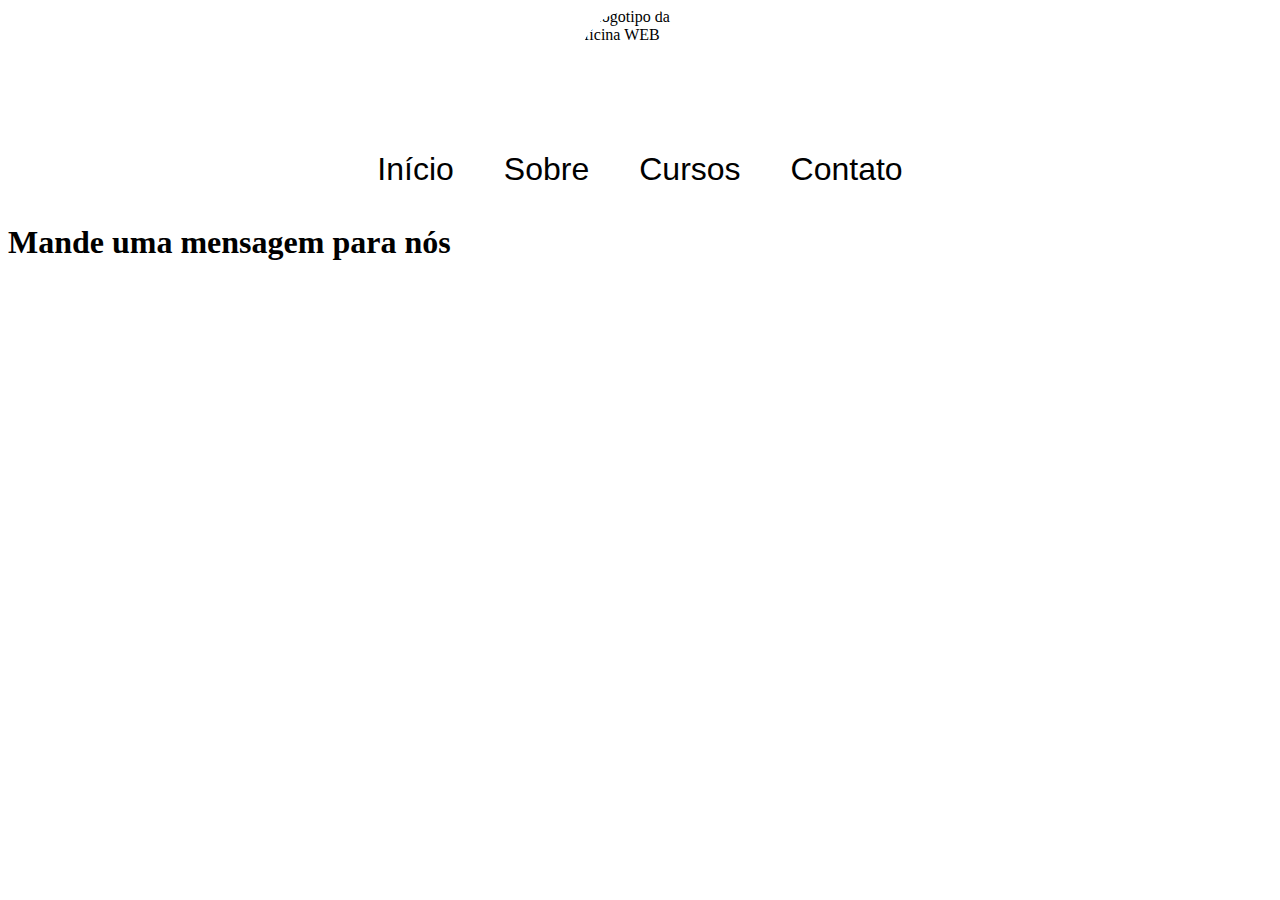
==== contact.html @ 6b04b9ab "initial commit" ====
<!DOCTYPE html>
<html lang="en">
<head>
  <meta charset="UTF-8">
  <meta http-equiv="X-UA-Compatible" content="IE=edge">
  <meta name="viewport" content="width=device-width, initial-scale=1.0">
  <title>Oficina WEB (Contato)</title>
  <link rel="stylesheet" href="navbar.css" type="text/css">
  <link rel="stylesheet" href="logo.css" type="text/css">
</head>
<body>
  <header>
    <img class="logo" src="https://www.logolynx.com/images/logolynx/fe/fe13f50eb6df7f30cda5f37520fedc79.png" alt="Logotipo da oficina WEB">
    <ul class="navbar">
      <li><a href="index.html">Início</a></li>
      <li><a href="about.html">Sobre</a></li>
      <li><a href="courses.html">Cursos</a></li>
      <li><a href="contact.html">Contato</a></li>
    </ul>
  </header>

  <main>
    <h1>Mande uma mensagem para nós</h1>
  </main>
</body>
</html>
---- navbar.css ----
ul.navbar {
  list-style: none;
  padding: 0px;
  margin: auto;
  font-size: 2rem;
  font-family: sans-serif;
  display: flex;
  flex-wrap: wrap;
  column-gap: 20px;
  justify-content: center;
}
ul.navbar li {
  padding: 15px;
}
ul.navbar li a {
  text-decoration: none;
  color: black;
}
ul.navbar li:hover {
  background-color: #ccc;
  font-weight: bold;
}
---- logo.css ----
img.logo {
  width: 128px;
  height: 128px;
  display: block;
  margin: auto;
  border-radius: 50%;
}
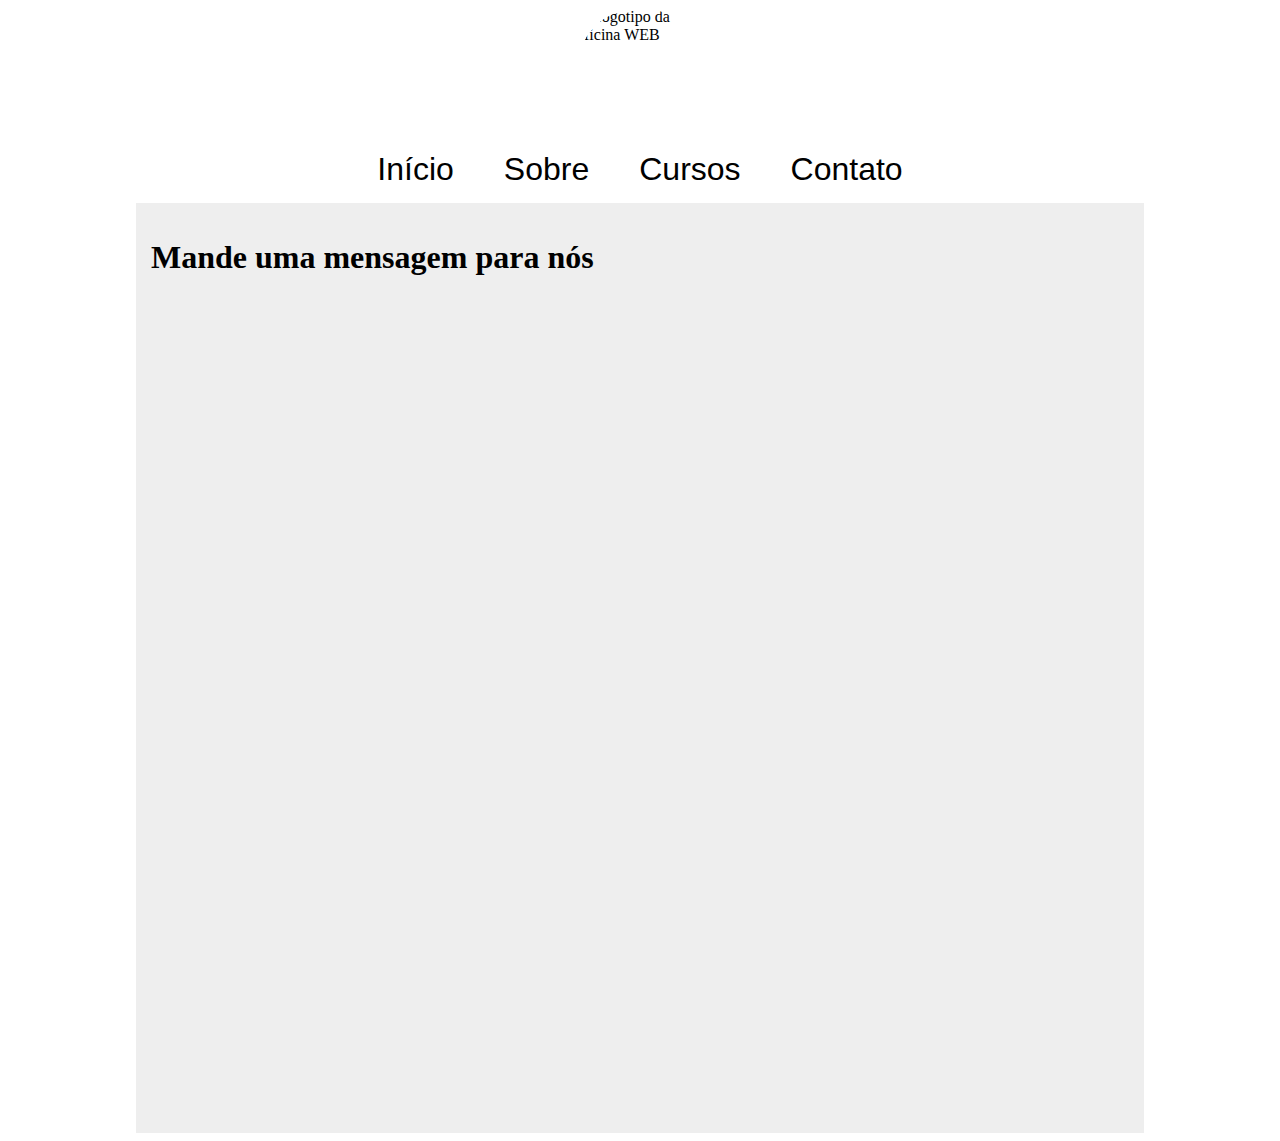
==== commit 26837899: "main backgroun" ====
--- a/contact.html
+++ b/contact.html
@@ -7,6 +7,7 @@
   <title>Oficina WEB (Contato)</title>
   <link rel="stylesheet" href="navbar.css" type="text/css">
   <link rel="stylesheet" href="logo.css" type="text/css">
+  <link rel="stylesheet" href="content.css" type="text/css">
 </head>
 <body>
   <header>
--- a/content.css
+++ b/content.css
@@ -0,0 +1,14 @@
+main {
+  max-width: 978px;
+  margin: auto;
+  background-color: #eee;
+  padding: 15px;
+  height: 100vh;
+}
+
+img {
+  max-width: 80%;
+  display: block;
+  margin: auto;
+  border-radius: 5%;
+}